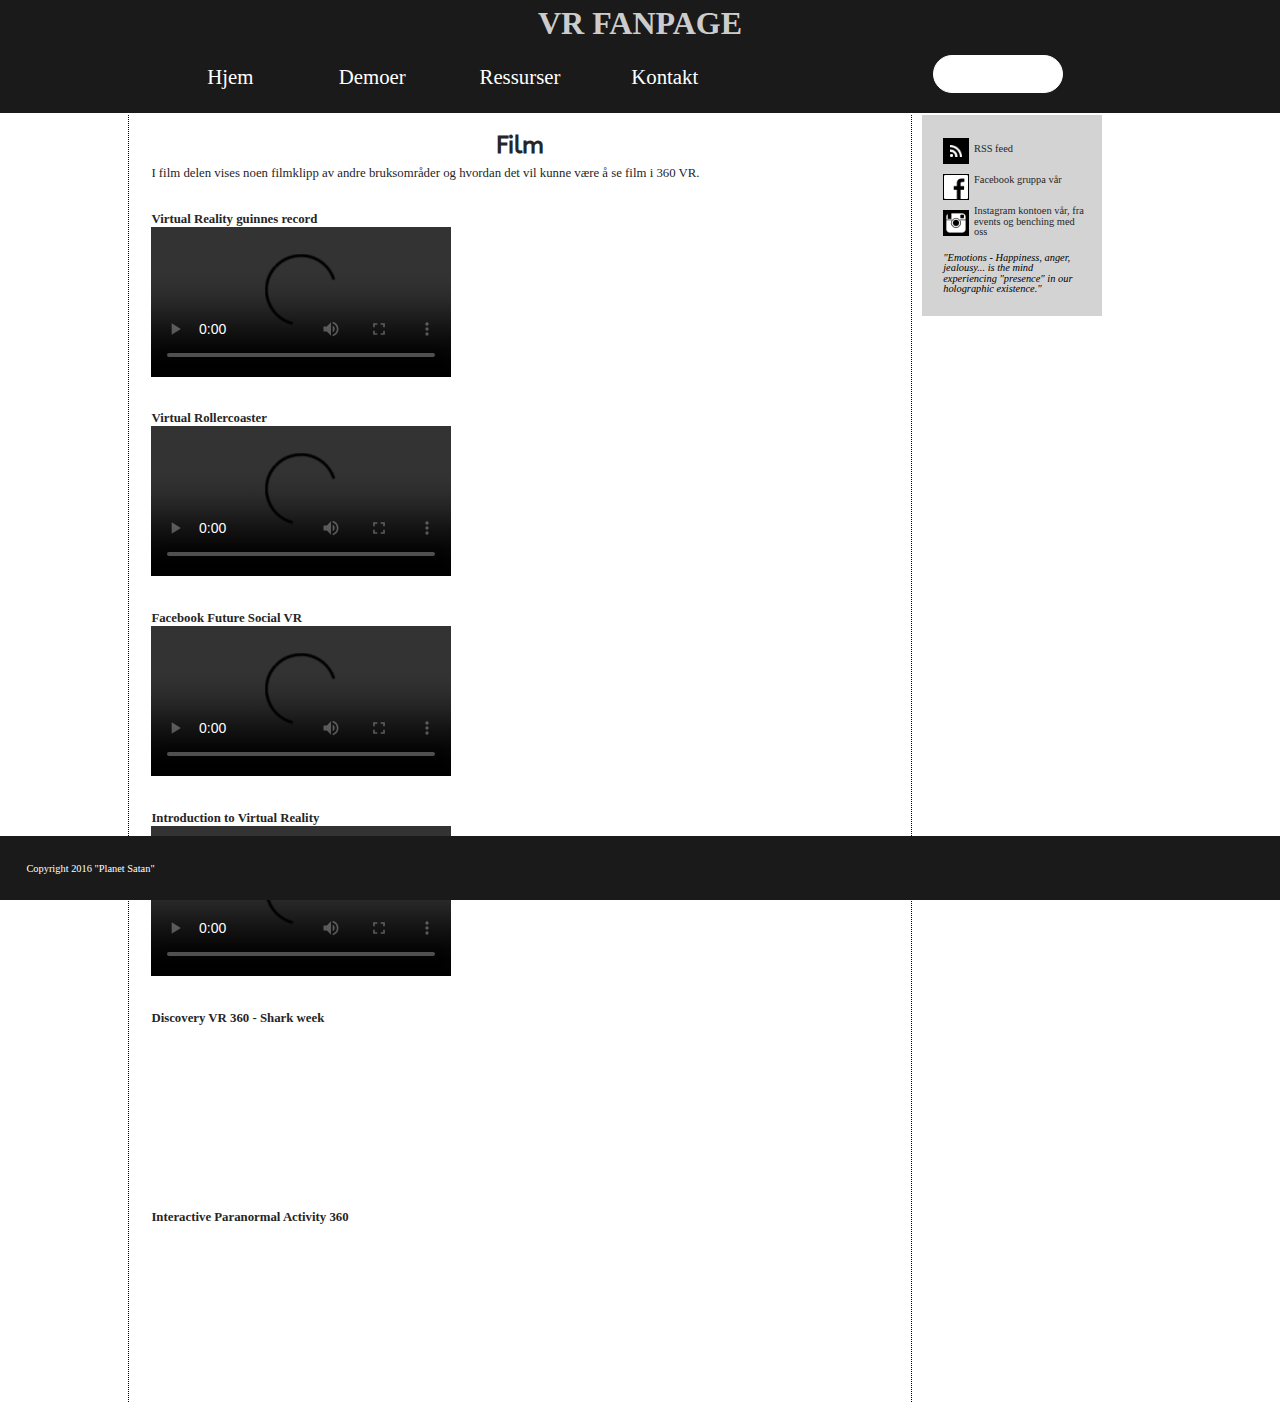
==== film.html @ 82d49644 "endret filepath vid" ====
<!DOCTYPE html>
<html lang="no">
	<head>
		<meta charset="utf-8">
		<!-- <meta http-equiv="X-UA-Compatible" content="IE=edge"> -->
		<meta name="viewport" content="width=device-width, initial-scale=1">
		<title>VR fanpage</title>
		<link rel="stylesheet" type="text/css" href="print.css" media="print" >
		<link rel="stylesheet" type="text/css" href="style.css" >
		<script src="main.js"></script>
	</head>

	<body>
		<header>
			<h1>VR FANPAGE</h1>
		</header>

		<nav>
			<div class="icon">
				<a href="javascript:void(0);" onclick="myFunction()">&#9776;</a>
			</div>
				<ul class="topnav" id="myTopnav">
					<li><a href="index.html">Hjem</a></li>
					<li><a href=#>Demoer<span id="colon">:</span></a>
						<ul>
							<li><a href="gaming.html">Gaming</a></li>
							<li><a href="forskning.html">Forskning og læring</a></li>
							<li><a href="simulering">Simulering</a></li>
							<li><a href="film.html">Film</a></li>
							<li><a href="annet.html">Annet</a></li>
						</ul>
					</li>
					<li><a href="ressurser.html">Ressurser</a></li>
					<li><a href="kontakt.html">Kontakt</a></li>
				</ul>
			<form id="search">
				<input type="search" name="searchfield">
			</form>
		</nav>

		<main>

		<div class="container">
			<h2>Film</h2>
			<article>
				<p>I film delen vises noen filmklipp av andre bruksområder og hvordan det vil kunne være å se film i 360 VR.</p>
			</article><br />

			<article>
				<h4 class="demoHeader">Virtual Reality guinnes record</h4>
				<figure>
					<video controls>
						<source src="vid/guinnesVR.mp4" type="video/mp4">
						Your browser does not support the video tag.
					</video>
				</figure>
			</article><br />
			
			<article>
				<h4 class="demoHeader">Virtual Rollercoaster</h4>
				<figure>
					<video controls>
						<source src="vid/coasterVR.mp4" type="video/mp4">
						Your browser does not support the video tag.
					</video>
				</figure>
			</article><br />
			
			<article>
				<h4 class="demoHeader">Facebook Future Social VR</h4>
				<figure>
					<video controls>
						<source src="vid/facebookVR.mp4" type="video/mp4">
						Your browser does not support the video tag.
					</video>
				</figure>
			</article><br />
			
			<article>
				<h4 class="demoHeader">Introduction to Virtual Reality</h4>
				<figure>
					<video controls>
						<source src="vid/introVR.mp4" type="video/mp4">
						Your browser does not support the video tag.
					</video>
				</figure>
			</article><br />
			
			<article>	
				<h4 class="demoHeader">Discovery VR 360 - Shark week</h4>
				<iframe src="https://www.youtube.com/embed/aQd41nbQM-U?controls=1" frameborder="0" allowfullscreen></iframe>	
			</article><br />
			
			<article>	
				<h4 class="demoHeader">Interactive Paranormal Activity 360</h4>
				<iframe src="https://www.youtube.com/embed/suvkwAlaDais?controls=1" frameborder="0" allowfullscreen></iframe>	
			</article>


						<!--<rss version="2.0">

						<channel>
							<title>W3Schools Home Page</title>
							<link>http://www.w3schools.com</link>
							<description>Free web building tutorials</description>
							<item>
								<title>RSS Tutorial</title>
								<link>http://www.w3schools.com/xml/xml_rss.asp</link>
								<description>New RSS tutorial on W3Schools</description>
							</item>
							<item>
								<title>XML Tutorial</title>
								<link>http://www.w3schools.com/xml</link>
								<description>New XML tutorial on W3Schools</description>
							</item>
						</channel>

						</rss>-->


		  </div>

		  <aside>
				<div class="container">
					<figure>
						<a href="rss.xml"><img alt="placeholderbilde"src="icons/rss.png" /></a>
					</figure>
					<p>RSS feed</p>

					<figure>
						<img alt="placeholderbilde" src="icons/fb.png" />
					</figure>
					<p>Facebook gruppa vår</p>

					<figure>
						<img alt="placeholderbilde" src="icons/insta.png" />
					</figure>
					<p>Instagram kontoen vår, fra events og benching med oss</p>

					<section>
						<blockquote cite="http://www.goodreads.com/quotes/tag/virtual-reality">
							"Emotions - Happiness, anger, jealousy... is the mind experiencing "presence" in our holographic existence."
						</blockquote>
					</section>
				</div>
			</aside>
		</main>
		<footer>
			<div class="container">
				<p>Copyright 2016 "Planet Satan"</p>
			</div>
		</footer>
	</body>
</html>
---- print.css ----
nav, footer, aside {
	visibility: hidden;
}
article {
	font-family: serif;
}
aside div figure img {
	visibility: hidden;
}
---- style.css ----
*
{
	margin: 0;
	padding: 0;
}

html
{
	font-family: verdana;
	font-size: 1em;
	overflow: hidden;
}

article,
aside,
details,
figcaption,
figure,
footer,
header,
hgroup,
main,
menu,
nav,
section,
summary
{
  display: block;
}

video
{
  display: inline-block;
  vertical-align: baseline;
}

.container
{
	padding: 1em;
}

header
{
	position: relative;
	width: 100%;
	top: 0;
	background-color: rgb(26, 26, 26);
}

@font-face
{
	font-family: headTitle;
	src: url(fonts/flipside.ttf);
}

@font-face
{
	font-family: headPage;
	src: url(fonts/ABeeZee-Regular.ttf);
}

@font-face
{
	font-family: navFont;
	src: url(fonts/bitwise.ttf);
}

h1
{
	font-size: 2em;
	font-family: headTitle;
	text-transform: uppercase;
	text-align: center;
	color: rgba(255, 255, 255, 0.8);
	padding:0.3rem 0.2rem 0 0.2rem;
}

nav
{
	width:100%;
	background-color: rgb(26, 26, 26);
	padding: 0.4em;
	overflow: auto;
	/*display: block;*/
}
/* Hamburger ikonet*/
.icon a{
	float: left;
	text-decoration: none;
	color: #f2f2f2;
	font-size: 2em;
	position: relative;
	border: 1px solid white;
	border-radius: 0.2em;
	padding: 0.1em 0.2em;
	margin-left: 0.1em;
}

/* Desktop meny skjules*/
ul.topnav li {
	display: none;
}

/* Dropdown menyen */
ul.topnav.responsive {
	margin-top: 3em;
	position: absolute;  /* Gjør at hamburgermeny blir dropdownmeny */
	background: rgb(26, 26, 26); /* For browsers that do not support gradients */
  background: -webkit-linear-gradient(-90deg, rgb(26, 26, 26), rgb(90, 90, 90)); /* For Safari 5.1 to 6.0 */
  background: -o-linear-gradient(-90deg, rgb(26, 26, 26), rgb(90, 90, 90)); /* For Opera 11.1 to 12.0 */
  background: -moz-linear-gradient(-90deg, rgb(26, 26, 26), rgb(90, 90, 90)); /* For Firefox 3.6 to 15 */
  background: linear-gradient(-90deg, rgb(90, 90, 90), rgb(26, 26, 26)); /* Standard syntax */
	border: 0.2em groove rgb(190, 190, 190);
	border-radius: 0.3em;
}

ul.topnav.responsive li {
  display: block;
	text-align: left;
  font-size: 1em;
	padding:0.3em;
	border-bottom: 0.1em ridge rgb(190, 190, 190);
}

ul.topnav.responsive li:last-child{
	border:none;
}

ul.topnav.responsive li:hover{
	background:	rgb(60, 60, 60);
}

ul.topnav.responsive li a {
	text-decoration: none;
	color: #f2f2f2;
}

ul.topnav.responsive li ul li{
	padding-top: 0.3em;
	padding-left: 0.7em;
	border:none;
}

ul.topnav.responsive li ul li:hover{
	background:	rgb(90, 90, 90);
}

input
{
	outline: none;
	margin: 1em 1em 0 0;

}

input::-webkit-search-decoration, input::-webkit-search-cancel-button
{
	display: none;
}

#search input[type=search]
{
	float: right;
	-webkit-appearance: textfield;
	-webkit-box-sizing: content-box;
	font-family: inherit;
	font-size: 100%;
	width: 15px;
	color: transparent;
	cursor: pointer;
	background: url(icons/search-icon.png) no-repeat 9px center;
	border: solid 1px rgb(255, 255, 255);
	padding: 9px 10px 9px 13px;

	-webkit-border-radius: 10em;
	-moz-border-radius: 10em;
	border-radius: 10em;

	-webkit-transition: all .5s;
	-moz-transition: all .5s;
	transition: all .5s;
}

#search input[type=search]:focus
{
	width: 130px;
	color: rgb(0, 0, 0);
	background-color: rgb(255, 255, 255);
	cursor: auto;
	padding-left: 32px;
}

#search input:-moz-placeholder
{
	color: transparent;
}

#search input::-webkit-input-placeholder
{
	color: transparent;
}

main
{
	clear: both;
	width: 100%;
	color: rgb(38, 38 , 38);
}

main .container
{
	padding-left: 1em;
	padding-right: 1em;
	padding-top: 1em;
}

main h2
{
	font-size: 1.5em;
	text-align: center;
	font-family: headPage;
}

article
{
	margin: 0.5em;
	font-size: 0.8em;
}

figure > img /* alle img tagger under figure skal v�re fullbredde p� mobil */
{
	width: 100%;
}

#contentprint
{
	position: relative;
	float: right;
	margin-top: -0.5em;
	margin-right: -0.5em;
	height: 25px;
	width: 25px;
}

aside
{
	width: 100%;
	background-color: rgb(26, 26, 26);
	/* padding-bottom: 10px; */
}

aside div figure img /* alle img tagger i aside skal v�re ikoner */
{
	width: 1.5em;
	height: 1.5em;
	margin: -5px 5px 5px 5px;
	float: left;
	border: 1px solid black;
}

aside div p
{
	display: none;
}

aside section
{
	background-color: transparent;
	font-size: 0.5rem;
	color: rgb(255, 255, 255);
}

section > blockquote
{
	padding: 0.5em;
	font-style: italic;
	text-align: right;
	line-height: 1em;
}

#rss
{
	padding: 1em;
	font-size: 0.65em;
	color: rgb(255, 255, 255);
	background-color: transparent;
}

footer
{
	clear: both;
	position: relative;
	width: 100%;
	bottom: 0;
	background-color: rgb(26, 26, 26);
}

footer .container
{
	padding: 0.5em;
}

footer p
{
	padding: 1em;
	font-size: 0.65em;
	color: rgb(255, 255, 255);
	background-color: transparent;
}

@media only screen and (min-width: 580px)
{
	aside .container

{
	padding-top: 0.5em;
	padding-bottom: 1em;
}

}

@media only screen and (min-width: 768px)
{
	html
	{
		background-image: url(img/bg.jpg);
	}

	main .container
	{
		width: 75%;
		border-left: 1px dotted black;
		border-right:  1px dotted black;
		margin: 0 auto 0 auto;
		background-color: rgb(255, 255, 255);
	}

	aside
	{
		bottom: 2.3em;
		position: absolute;
	}

	aside .container
	{
		clear: both;
		position: relative;
		background-color: rgb(26, 26, 26);
		border: none;
	}

	footer
	{
		bottom: 0;
		position: absolute;
	}
}

/* laptop */
@media only screen and (min-width: 992px)
{
	html
	{
		background-image: url(img/bg.jpg);
	}

 	.icon
	{
		display: none;
	}

	nav
	{
		width:100%;
		background-color: rgb(26, 26, 26);
		overflow: visible;
		padding: 1em;
		display: block;

	}

 	ul.topnav
	{
		float: left;
		list-style: none;
		position: relative;
		margin: -1.2em auto 0 10%;
		padding: 1em;
	}

	ul.topnav li
	{
		/*text-align: center;*/
		display: inline-block;

	}

	ul.topnav li #colon
	{
		visibility: hidden;
	}

	ul.topnav li a
	{
		display: block;
		width: 120px;
		text-decoration: none;
		text-align: center;
		color: white;
		font-family: navFont;
		font-size: 1.3em;
		padding: 0.5em;
	}

	ul.topnav li ul
	{
		display: none;
		/*position: absolute;*/
	}

	ul.topnav li ul li
	{
		display: block;
	}
	ul.topnav li:hover {
		background-color: #007726;
		border-radius: 5px;
	}
	ul.topnav li:hover ul
	{
		display: block;
		position: absolute;
	}

	ul.topnav li ul li a
	{
		color: rgb(0, 0, 0);
		background-color: lightgrey;
		font-family: verdana;
		font-size: 0.9em;
		width: 150%;
	}

	/* dropdown listeelement, link besøkt */
	ul.topnav li ul li:visited a
	{
		color: black;
	}

	/* dropdown listeelement, link hover */
	ul.topnav li ul li a:hover
	{
		color: rgb(255, 255, 255);
		background-color: #007726;
	}


	#search
	{
		display: inline-block;
	}

	#search input[type]
	{
		width: 130px;
		color: rgb(0, 0, 0);
		background-color: rgb(255, 255, 255);
		cursor: auto;
		float: left;
		margin: -0.2em 0 0 60%;
		-webkit-box-sizing: border-box;
	}
	main
	{
		width: 100%;
	}

	main .container
	{
		float: left;
		display: inline-block;
		width: 650px;
		border-left: 1px dotted black;
		border-right:  1px dotted black;
		margin: 0 auto 0 10%;
		background-color: rgb(255, 255, 255);
	}

	aside
	{
		display: inline-block;
		width: 180px;
		float: left;
		margin: 0 auto auto 10px;
		bottom: auto;

	}

	aside .container
	{
		width: auto;
		border: none;
		margin: 0 auto;
		background-color: rgb(211,211,211);
	}

	aside section
	{
		background-color: transparent;
		font-size: 0.5rem;
		color: rgb(0, 0, 0);
	}

	aside div > figure:first-child
	{
		margin-top: 10px;
	}

	aside div figure img
	{
		clear: both;
		margin: 5px;
	}

	aside div p
	{
		display: inline-block;
		width: 75%;
		margin-top: 1em;
		margin-bottom: 1em;
		line-height: 1;
		font-size: 0.65em;
	}

	aside div blockquote
	{
		clear: both;
		text-align: left;
		font-size: 1.3em;
	}

	footer
	{
		position: absolute;
		bottom: 0;
	}


	footer .container
	{
		padding: 1em;
	}

}
/* desktop */
@media only screen and (min-width: 1200px)
{
	main > .container
	{
		width: 750px;
	}

	#search input[type]
	{
		margin: -0.2em 0 0 140%;
	}
}

@media only screen and (min-width: 1400px)
{
	main > .container
	{
		width: 900px;
	}
	
	#search input[type]
	{
		margin: -0.2em 0 0 250%;
	}
}

@media only screen and (min-width: 1600px)
{
	main > .container
	{
		width: 1200px;
	}
	
	#search input[type]
	{
		margin: -0.2em 0 0 490%;
	}
}
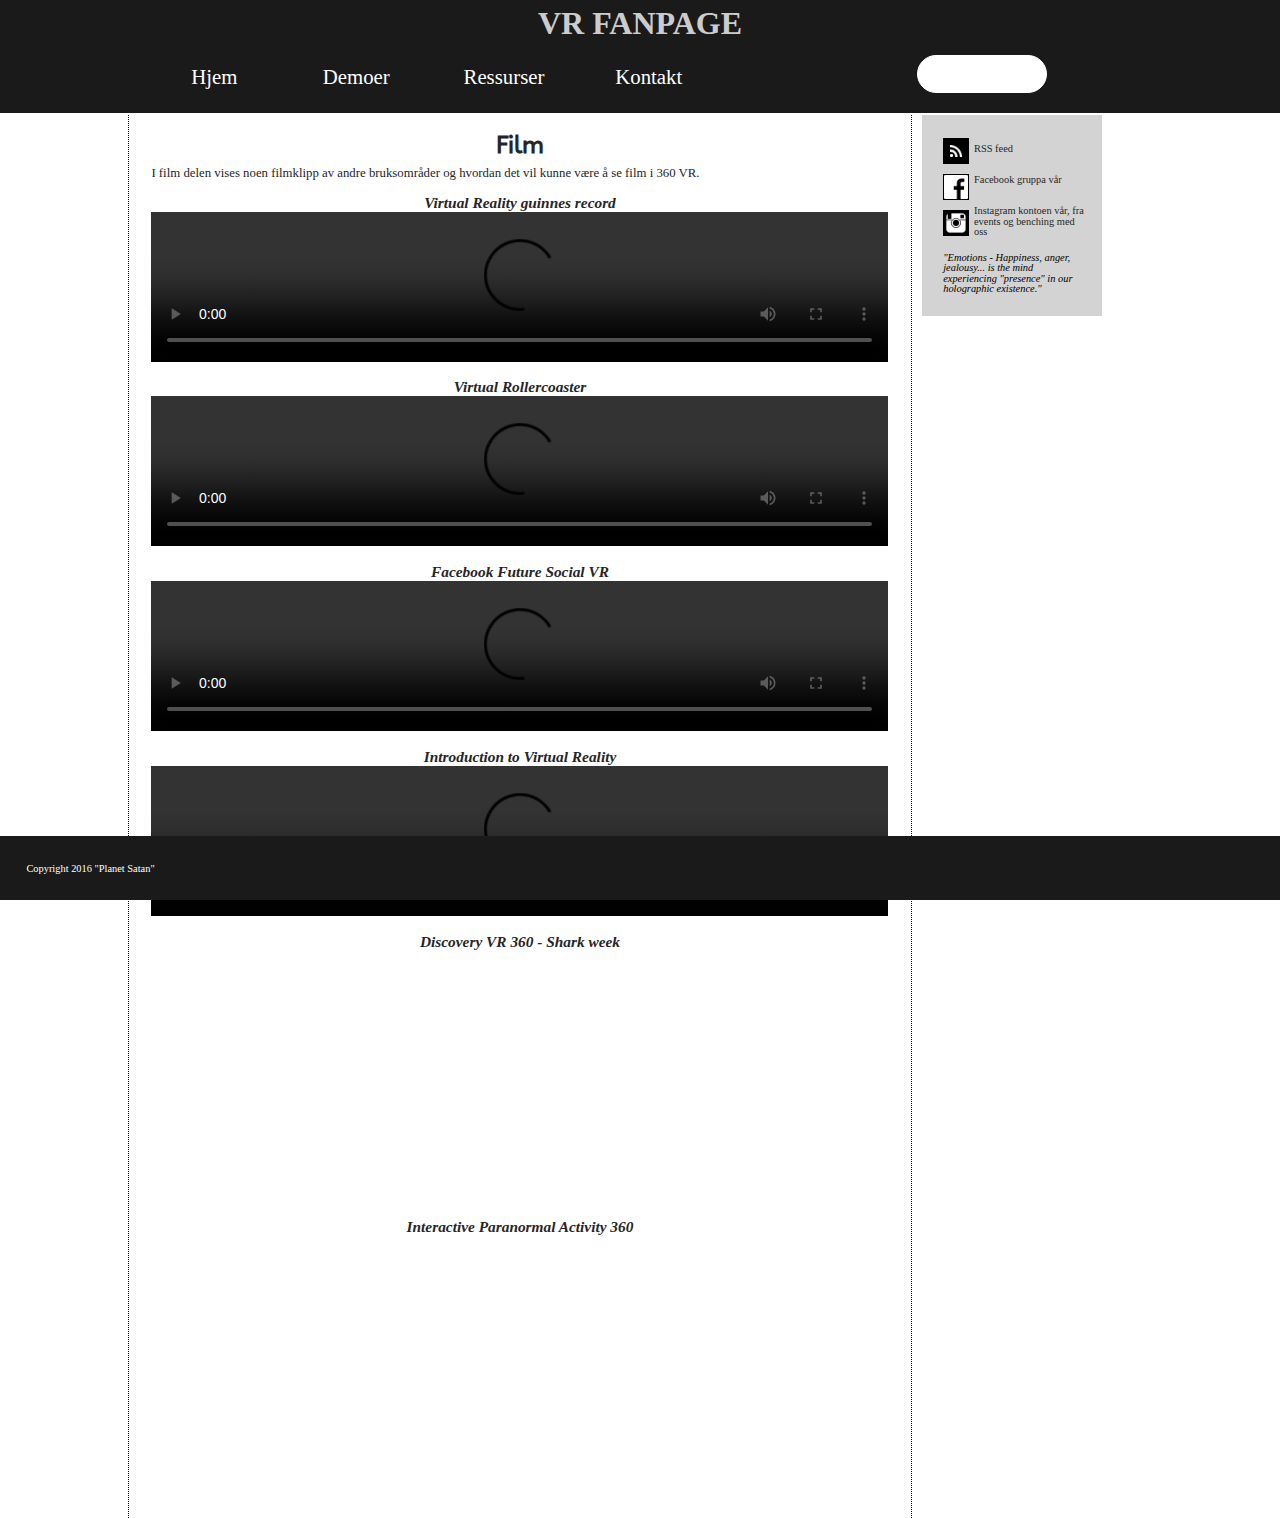
==== commit b85ef5ae: "article marginfix, bytta ut fra br tagger" ====
--- a/film.html
+++ b/film.html
@@ -44,7 +44,7 @@
 			<h2>Film</h2>
 			<article>
 				<p>I film delen vises noen filmklipp av andre bruksområder og hvordan det vil kunne være å se film i 360 VR.</p>
-			</article><br />
+			</article>
 
 			<article>
 				<h4 class="demoHeader">Virtual Reality guinnes record</h4>
@@ -54,7 +54,7 @@
 						Your browser does not support the video tag.
 					</video>
 				</figure>
-			</article><br />
+			</article>
 			
 			<article>
 				<h4 class="demoHeader">Virtual Rollercoaster</h4>
@@ -64,7 +64,7 @@
 						Your browser does not support the video tag.
 					</video>
 				</figure>
-			</article><br />
+			</article>
 			
 			<article>
 				<h4 class="demoHeader">Facebook Future Social VR</h4>
@@ -74,7 +74,7 @@
 						Your browser does not support the video tag.
 					</video>
 				</figure>
-			</article><br />
+			</article>
 			
 			<article>
 				<h4 class="demoHeader">Introduction to Virtual Reality</h4>
@@ -84,12 +84,12 @@
 						Your browser does not support the video tag.
 					</video>
 				</figure>
-			</article><br />
+			</article>
 			
 			<article>	
 				<h4 class="demoHeader">Discovery VR 360 - Shark week</h4>
 				<iframe src="https://www.youtube.com/embed/aQd41nbQM-U?controls=1" frameborder="0" allowfullscreen></iframe>	
-			</article><br />
+			</article>
 			
 			<article>	
 				<h4 class="demoHeader">Interactive Paranormal Activity 360</h4>
--- a/style.css
+++ b/style.css
@@ -8,7 +8,6 @@
 {
 	font-family: verdana;
 	font-size: 1em;
-	overflow: hidden;
 }
 
 article,
@@ -79,9 +78,8 @@
 {
 	width:100%;
 	background-color: rgb(26, 26, 26);
-	padding: 0.4em;
+	padding: 0.4em 0;
 	overflow: auto;
-	/*display: block;*/
 }
 /* Hamburger ikonet*/
 .icon a{
@@ -224,11 +222,37 @@
 {
 	margin: 0.5em;
 	font-size: 0.8em;
+	margin-bottom: 1em;
 }
 
 figure > img /* alle img tagger under figure skal v�re fullbredde p� mobil */
 {
 	width: 100%;
+}
+
+.demoHeader {
+	text-align:center;
+	font: 1.2em Copperplate;
+	font-weight: bold;
+	font-style: italic;
+}
+
+#demoMainHeader {
+	text-align:center;
+}
+
+.h3Cont {
+	text-align:center;
+}
+
+video {
+	width:100%;
+	height:250;
+}
+
+iframe {
+	width:100%;
+	height:250px;
 }
 
 #contentprint
@@ -245,7 +269,6 @@
 {
 	width: 100%;
 	background-color: rgb(26, 26, 26);
-	/* padding-bottom: 10px; */
 }
 
 aside div figure img /* alle img tagger i aside skal v�re ikoner */
@@ -373,9 +396,8 @@
 		width:100%;
 		background-color: rgb(26, 26, 26);
 		overflow: visible;
-		padding: 1em;
+		padding: 1em 0;
 		display: block;
-
 	}
 
  	ul.topnav
@@ -389,9 +411,7 @@
 
 	ul.topnav li
 	{
-		/*text-align: center;*/
 		display: inline-block;
-
 	}
 
 	ul.topnav li #colon
@@ -571,7 +591,7 @@
 	{
 		width: 900px;
 	}
-	
+
 	#search input[type]
 	{
 		margin: -0.2em 0 0 250%;
@@ -584,9 +604,9 @@
 	{
 		width: 1200px;
 	}
-	
+
 	#search input[type]
 	{
 		margin: -0.2em 0 0 490%;
 	}
-}+}
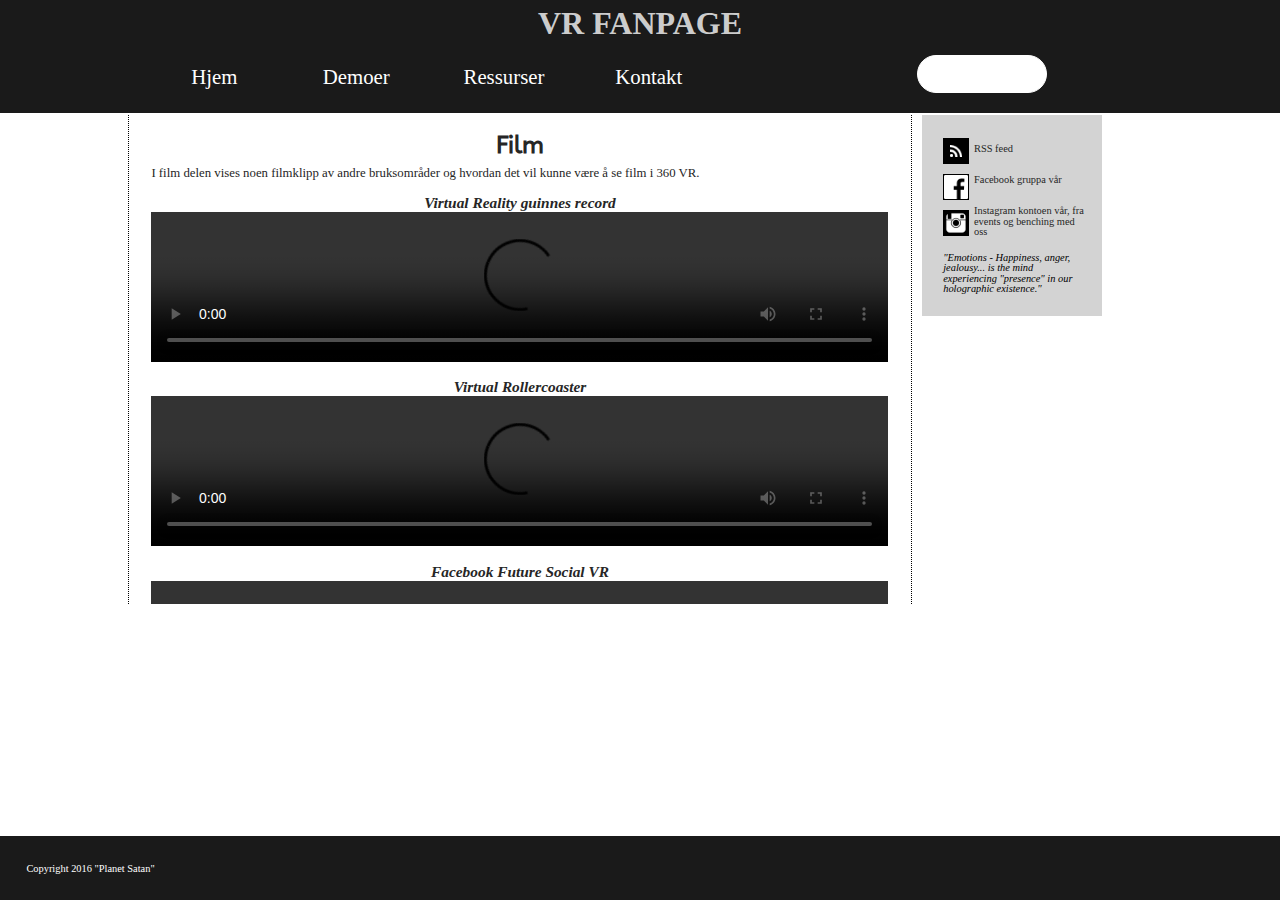
==== commit c70b6d88: "linkfiks til simuleringpage fra filmpage" ====
--- a/film.html
+++ b/film.html
@@ -25,7 +25,7 @@
 						<ul>
 							<li><a href="gaming.html">Gaming</a></li>
 							<li><a href="forskning.html">Forskning og læring</a></li>
-							<li><a href="simulering">Simulering</a></li>
+							<li><a href="simulering.html">Simulering</a></li>
 							<li><a href="film.html">Film</a></li>
 							<li><a href="annet.html">Annet</a></li>
 						</ul>
@@ -40,7 +40,7 @@
 
 		<main>
 
-		<div class="container">
+		<div id="maindiv" class="container">
 			<h2>Film</h2>
 			<article>
 				<p>I film delen vises noen filmklipp av andre bruksområder og hvordan det vil kunne være å se film i 360 VR.</p>
@@ -55,7 +55,7 @@
 					</video>
 				</figure>
 			</article>
-			
+
 			<article>
 				<h4 class="demoHeader">Virtual Rollercoaster</h4>
 				<figure>
@@ -65,7 +65,7 @@
 					</video>
 				</figure>
 			</article>
-			
+
 			<article>
 				<h4 class="demoHeader">Facebook Future Social VR</h4>
 				<figure>
@@ -75,7 +75,7 @@
 					</video>
 				</figure>
 			</article>
-			
+
 			<article>
 				<h4 class="demoHeader">Introduction to Virtual Reality</h4>
 				<figure>
@@ -85,15 +85,15 @@
 					</video>
 				</figure>
 			</article>
-			
-			<article>	
+
+			<article>
 				<h4 class="demoHeader">Discovery VR 360 - Shark week</h4>
-				<iframe src="https://www.youtube.com/embed/aQd41nbQM-U?controls=1" frameborder="0" allowfullscreen></iframe>	
+				<iframe src="https://www.youtube.com/embed/aQd41nbQM-U?controls=1" frameborder="0" allowfullscreen></iframe>
 			</article>
-			
-			<article>	
+
+			<article>
 				<h4 class="demoHeader">Interactive Paranormal Activity 360</h4>
-				<iframe src="https://www.youtube.com/embed/suvkwAlaDais?controls=1" frameborder="0" allowfullscreen></iframe>	
+				<iframe src="https://www.youtube.com/embed/suvkwAlaDais?controls=1" frameborder="0" allowfullscreen></iframe>
 			</article>
 
 
--- a/style.css
+++ b/style.css
@@ -346,16 +346,22 @@
 	html
 	{
 		background-image: url(img/bg.jpg);
+		background-size: cover;
 	}
 
 	main .container
 	{
 		width: 75%;
+		max-height: 457px;
 		border-left: 1px dotted black;
 		border-right:  1px dotted black;
 		margin: 0 auto 0 auto;
 		background-color: rgb(255, 255, 255);
 	}
+	#maindiv
+	{
+		overflow: scroll;
+	}
 
 	aside
 	{
@@ -381,11 +387,6 @@
 /* laptop */
 @media only screen and (min-width: 992px)
 {
-	html
-	{
-		background-image: url(img/bg.jpg);
-	}
-
  	.icon
 	{
 		display: none;
@@ -560,8 +561,8 @@
 
 	footer
 	{
+		bottom: 0;
 		position: absolute;
-		bottom: 0;
 	}
 
 
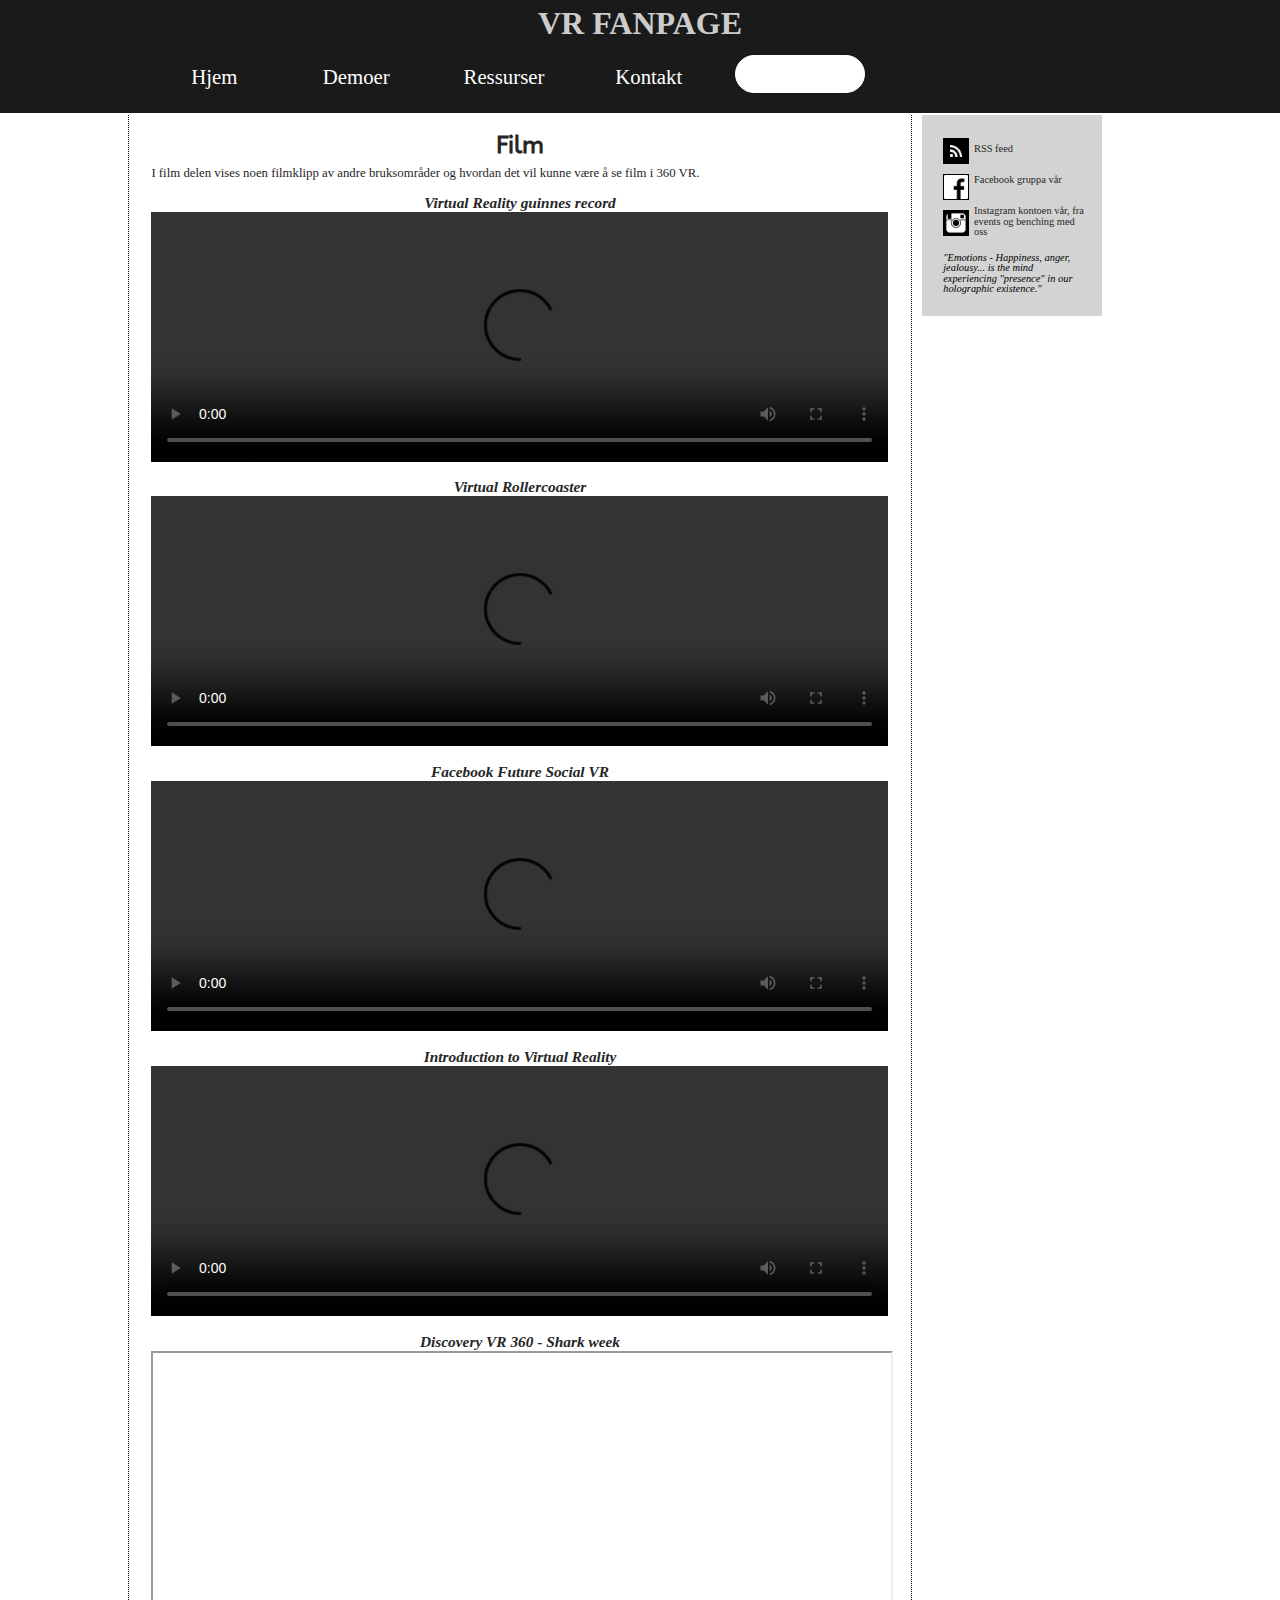
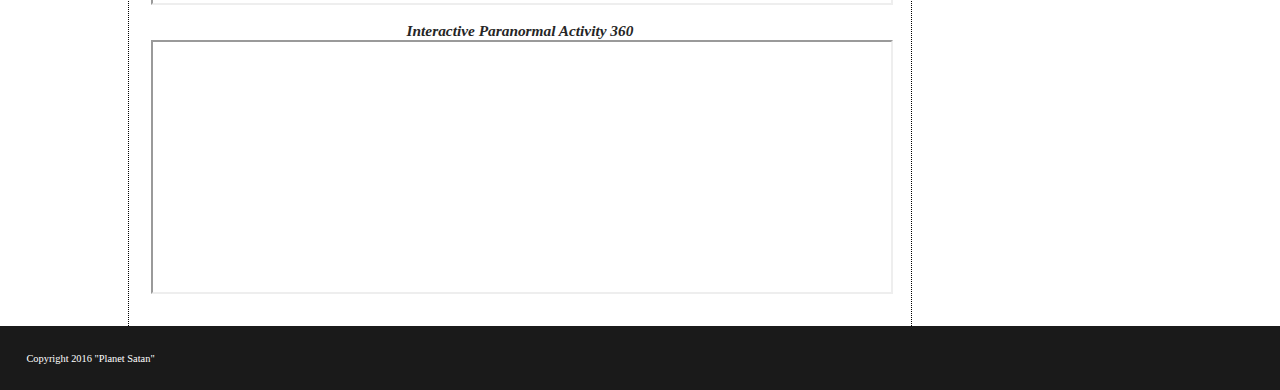
==== commit 5930abf8: "validering film og simulering" ====
--- a/film.html
+++ b/film.html
@@ -88,12 +88,12 @@
 
 			<article>
 				<h4 class="demoHeader">Discovery VR 360 - Shark week</h4>
-				<iframe src="https://www.youtube.com/embed/aQd41nbQM-U?controls=1" frameborder="0" allowfullscreen></iframe>
+				<iframe src="https://www.youtube.com/embed/aQd41nbQM-U?controls=1" allowfullscreen></iframe>
 			</article>
 
 			<article>
 				<h4 class="demoHeader">Interactive Paranormal Activity 360</h4>
-				<iframe src="https://www.youtube.com/embed/suvkwAlaDais?controls=1" frameborder="0" allowfullscreen></iframe>
+				<iframe src="https://www.youtube.com/embed/suvkwAlaDais?controls=1" allowfullscreen></iframe>
 			</article>
 
 
@@ -123,7 +123,7 @@
 		  <aside>
 				<div class="container">
 					<figure>
-						<a href="rss.xml"><img alt="placeholderbilde"src="icons/rss.png" /></a>
+						<a href="rss.xml"><img alt="placeholderbilde" src="icons/rss.png" /></a>
 					</figure>
 					<p>RSS feed</p>
 
--- a/style.css
+++ b/style.css
@@ -246,8 +246,8 @@
 }
 
 video {
-	width:100%;
-	height:250;
+	width: 100%;
+	height: 250px;
 }
 
 iframe {
@@ -332,12 +332,15 @@
 
 @media only screen and (min-width: 580px)
 {
+	html
+	{
+		background-size: 100vh 100vw;
+	}
 	aside .container
-
-{
-	padding-top: 0.5em;
-	padding-bottom: 1em;
-}
+	{
+		padding-top: 0.5em;
+		padding-bottom: 1em;
+	}
 
 }
 
@@ -345,28 +348,33 @@
 {
 	html
 	{
+<<<<<<< HEAD
 		background-image: url(img/bg.jpg);
 		background-size: cover;
+=======
+		background-image: url(img/bg.png);
+		background-size: 100vw 100vh;
+>>>>>>> df794181b3d3501a211d3e38b0241d8b1f642476
 	}
 
 	main .container
 	{
 		width: 75%;
-		max-height: 457px;
+		/* max-height: 457px; */
 		border-left: 1px dotted black;
 		border-right:  1px dotted black;
 		margin: 0 auto 0 auto;
 		background-color: rgb(255, 255, 255);
 	}
-	#maindiv
+/* 	#maindiv
 	{
 		overflow: scroll;
-	}
+	} */
 
 	aside
 	{
 		bottom: 2.3em;
-		position: absolute;
+		/* position: absolute; */
 	}
 
 	aside .container
@@ -380,13 +388,18 @@
 	footer
 	{
 		bottom: 0;
-		position: absolute;
+		/* position: absolute; */
 	}
 }
 
 /* laptop */
 @media only screen and (min-width: 992px)
 {
+	html
+	{
+		background-size: cover;
+	}
+	
  	.icon
 	{
 		display: none;
@@ -489,6 +502,7 @@
 		float: left;
 		margin: -0.2em 0 0 60%;
 		-webkit-box-sizing: border-box;
+		-moz-box-sizing: border-box;
 	}
 	main
 	{
@@ -562,7 +576,7 @@
 	footer
 	{
 		bottom: 0;
-		position: absolute;
+	/* 	position: absolute; */
 	}
 
 
@@ -582,7 +596,7 @@
 
 	#search input[type]
 	{
-		margin: -0.2em 0 0 140%;
+		margin: -0.2em 0 0 0;
 	}
 }
 
@@ -595,7 +609,7 @@
 
 	#search input[type]
 	{
-		margin: -0.2em 0 0 250%;
+		margin: -0.2em 0 0 0;
 	}
 }
 
@@ -608,6 +622,6 @@
 
 	#search input[type]
 	{
-		margin: -0.2em 0 0 490%;
-	}
-}
+		margin: -0.2em 0 0 0;
+	}
+}
